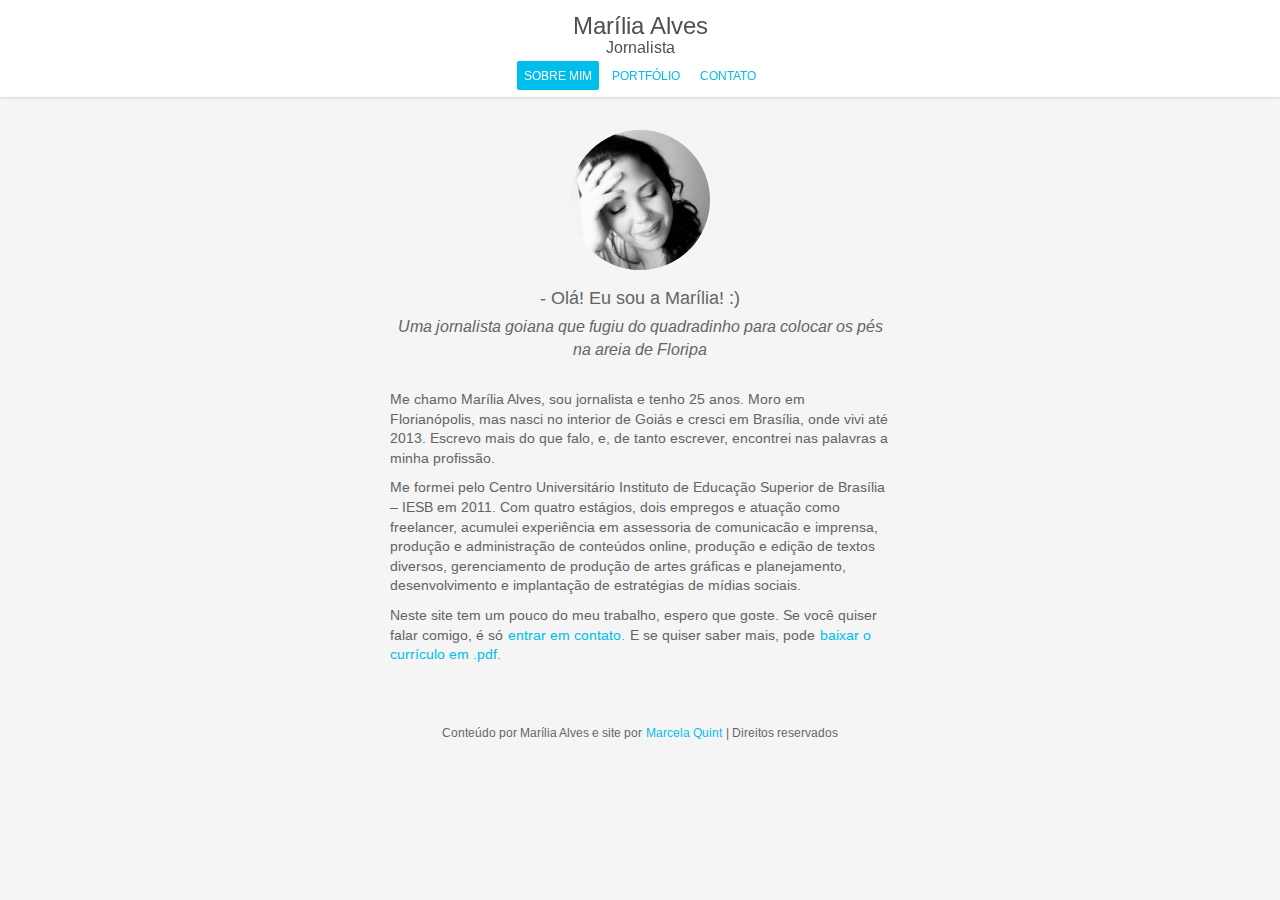
==== index.html @ 18a03ed5 "Another journalist is trying to conquer the world" ====
<!DOCTYPE html>
<html lang="pt-br">
<head>
	<meta charset="utf-8"/>
	<title>Marília Alves - Jornalista</title>

	<!--[if lte IE 8]> 
	<script src="http://html5shiv.googlecode.com/svn/trunk/html5.js"></script>
	<![endif]-->

	<!-- Metas -->
	<meta name="viewport" content="width=device-width, initial-scale=1, user-scalable=no"/>
	<meta name="description" content="Site da jornalista freelancer Marília Alves, residente em Florianópolis, SC."/>
	<meta name="author" content="Marcela Quint"/>
	<meta name="rating" content="general"/>
	<meta name="revisit-after" content="1 month"/>

	<!-- CSS -->
	<link rel="stylesheet" media="screen" href="css/reset.css"/>
	<link rel="stylesheet" media="screen" href="css/style.css"/>

	<!-- Web Fonts -->
	<link href='http://fonts.googleapis.com/css?family=Arimo:400,700,400italic,700italic' rel='stylesheet' type='text/css'>
	<link href="//netdna.bootstrapcdn.com/font-awesome/4.0.3/css/font-awesome.css" rel="stylesheet">

	<!-- Fav and Devices icons -->
	<!-- Standart Favicon -->
	<link rel="shortcut icon" type="image/png" href="img/deviceIcons/favicon.png"/>
	<!-- For non-Retina iPhone, iPod Touch, and Android 2.1+ devices: -->
	<link rel="apple-touch-icon-precomposed" href="img/deviceIcons/apple-touch-icon-precomposed.png"/>
	<!-- For first- and second-generation iPad: -->
	<link rel="apple-touch-icon-precomposed" sizes="72x72" href="img/deviceIcons/apple-touch-icon-72x72-precomposed.png"/>
	<!-- For iPhone with high-resolution Retina display: -->
	<link rel="apple-touch-icon-precomposed" sizes="114x114" href="img/deviceIcons/apple-touch-icon-114x114-precomposed.png"/>
	<!-- For third-generation iPad with high-resolution Retina display: -->
	<link rel="apple-touch-icon-precomposed" sizes="144x144" href="img/deviceIcons/apple-touch-icon-144x144-precomposed.png"/>

	<!-- Facebook -->
	<meta property="og:site_name" content="Marília Alves - Jornalista"/>
	<meta property="og:url" content="http://lilaalves.com"/>
	<meta property="og:title" content="Jornalismo Freelancer"/>
	<meta property="og:description" content="Site da jornalista freelancer Marília Alves, residente em Florianópolis, SC."/>
	<meta property="og:type" content="website"/>
	<meta property="og:image" content="http://lilaalves.com/img/profile.png"/>

	<!-- Google Analytics -->
	<script type="text/javascript">
		var _gaq = _gaq || [];
		_gaq.push(['_setAccount', 'UA-xxxxxxx']);
		_gaq.push(['_setDomainName', 'aconchegolar.com.br']);
		_gaq.push(['_trackPageview']);

		(function() {
		var ga = document.createElement('script'); ga.type = 'text/javascript'; ga.async = true;
		ga.src = ('https:' == document.location.protocol ? 'https://ssl' : 'http://www') + '.google-analytics.com/ga.js';
		var s = document.getElementsByTagName('script')[0]; s.parentNode.insertBefore(ga, s);
		})();
	</script>
</head>
<body>
	<section class="main">
		<header class="mainHeader">
			<h1>Marília Alves</h1>
			<h2>Jornalista</h2>
			<nav>
				<!-- <a>Blog</a> -->
				<a class="active">Sobre mim</a>
				<a href="portfolio.html">Portfólio</a>
				<a href="contact.html">Contato</a>
			</nav>
		</header>
		<div class="wrapper">
			<section class="content about">
				<img src="img/lilaalves.jpg">
				<h3> - Olá! Eu sou a Marília! :)</h3>
				<h4>Uma jornalista goiana que fugiu do quadradinho para colocar os pés na areia de Floripa</h4>
				<p>Me chamo Marília Alves, sou jornalista e tenho 25 anos. Moro em Florianópolis, mas nasci no interior de Goiás e cresci em Brasília, onde vivi até 2013. Escrevo mais do que falo, e, de tanto escrever, encontrei nas palavras a minha profissão.</p>
				<p>Me formei pelo Centro Universitário Instituto de Educação Superior de Brasília – IESB em 2011. Com quatro estágios, dois empregos e atuação como freelancer, acumulei experiência em assessoria de comunicacão e imprensa, produção e administração de conteúdos online, produção e edição de textos diversos, gerenciamento de produção de artes gráficas e planejamento, desenvolvimento e implantação de estratégias de mídias sociais.</p>
				<p>Neste site tem um pouco do meu trabalho, espero que goste. Se você quiser falar comigo, é só <a href="contato.html">entrar em contato.</a> E se quiser saber mais, pode <a href="files/cv_marilia_alves.pdf">baixar o currículo em .pdf.</a></p>
			</section><!-- end of .content -->
			<footer>
			<p>Conteúdo por Marília Alves e site por 
			<a target="_blank" href="http://marcelaquint.com/">Marcela Quint</a>
			| Direitos reservados
			</footer>
		</section>
	<div><!-- end of .wrapper -->
	<!-- Scripts -->
	<script type="text/javascript" src="http://bitbucket.org/mckamey/cssuseragent/raw/tip/cssua.min.js"></script>
	<script type="text/javascript" src="https://ajax.googleapis.com/ajax/libs/jquery/2.0.3/jquery.min.js"></script>
</body>
</html>
---- css/style.css ----
/********************************************/
/* General */
/********************************************/
body {
	font-family: 'Arimo', sans-serif;
	font-size: 10px;
	color: rgba(100,100,100, 1);
	background: rgba(245, 245, 245, 1);
	transition: color 0.1s ease-in-out, background 0.3s ease-in-out;
}


.main {
	position: relative;
	min-width: 320px;
}


.wrapper {	
	max-width: 520px;
	margin: 0 auto;
	top: 130px;
	position: relative;
	padding: 0 10px; 	
}

a {
	color: rgba(0,190,235,1);
	padding: 1px;
	border-radius: 2px;
	background: transparent;	
}

a:hover {
	background-color: rgba(0,190,235,1);
	color: rgba(255,255,255,1);
}
/********************************************/
/* mainHeader */
/********************************************/
.mainHeader {
	position: fixed;
	top: 0;
	right: 0;
	left: 0;
	padding: 15px 10px;
	background-color: rgba(255,255,255, 0.95);
	box-shadow: 0px 1px 2px rgba(0,0,0, 0.15);
	min-width: 320px;
	z-index: 10;
	text-align: center;

}

h1 {
	font-size: 2.4em;
	color: rgba(80,80,80, 1);
	font-weight: normal;
}

h2 {
	font-size: 1.6em;
	color: rgba(80,80,80, 1);
	font-weight: normal;
	margin-bottom: 15px;
}

nav a {
	text-transform: uppercase;
	padding: 7px;
	font-size: 1.2em;
	color: rgba(0,190,235,1);
	border-radius: 2px;
	background: transparent;	
	margin-right: 3px;
	transition: color 0.1s ease-in-out, background 0.3s ease-in-out;
}

nav a:last-child {margin-right: 0;}

nav a:hover {
	background-color: rgba(0,190,235,1);
	color: rgba(255,255,255,1);
}

nav a.active {
	background-color: rgba(0,190,235,1);
	color: rgba(255,255,255,1);
}

h3 {
	font-size: 1.8em;
	font-weight: normal;
	margin-bottom: 5px;
	text-align: center;
	line-height: 1.4em;
}

h4 {
	font-size: 1.6em;
	font-weight: normal;
	margin-bottom: 30px;
	font-style: italic;
	text-align: center;
	line-height: 1.4em;
}

/********************************************/
/* content */
/********************************************/
/* about */
.content {margin-bottom: 60px;}

p {
	font-size: 1.4em;
	margin-bottom: 10px;
	line-height: 1.4em;
}

.about img { 
	width: 140px;
	height: 140px;
	margin-bottom: 15px;
	border-radius: 70px;
    display: block;
    margin-left: auto;
    margin-right: auto;
}


.about p:last-child {
	margin-bottom: 0;
}

/* contact */
.contact {text-align: center;}

.field {
	margin-bottom: 15px;
}

label {
	display: block;
	text-align:left;
	text-transform: uppercase;
	font-size: 1.2em;
	margin-bottom: 5px;
	}

input.text,
textarea {
	border: solid 1px rgba(80,80,80, 1);
	padding: 7px 10px;
	font-size: 1em;
	width: 100%;
	border-radius: 2px;
	background: rgba(252,252,252,1);

}

input.text:hover,
textarea:hover {
	background: rgba(255,255,255,1);
	border: solid 1px rgba(50,50,50, 1);
}

input.text:focus,
textarea:focus {
	background: rgba(255,255,255,1);
	border: solid 1px rgba(20,20,20, 1);
	box-shadow: 0 1px 1px rgba(20,20,20, 0.2);
}

input.text.placeholder,
textarea.placeholder {
    color: rgba(50,50,50,1);
    text-transform: uppercase;
 	font-family: 'Arimo', sans-serif;
	font-size: 1.2em;
}

textarea {height: 90px;}

input.submit {
	width: 100%;
    padding: 10px;
    cursor: pointer;
    text-transform: uppercase;
    color: rgba(255,255,255,1);
	background: rgba(0,190,235,1);
	font-size: 1.4em;
	border-radius: 3px;
	border: none;
}

input.submit:hover {
	box-shadow: 0 1px 0 rgba(60,140,185,1);
	border: solid 1px rgba(60,140,185,1);
	padding: 9px;
}

input.submit:active {
	border: solid 1px rgba(60,140,185,1);
	box-shadow: none;
	margin-top: -1px;
	padding: 9px;
}

/* footer */
footer p {
	font-size: 1.2em;
	padding-bottom: 10px;
	text-align: center;
}

/********************************************/
/* Everybody has Media Queries :) */
/********************************************/

/********************************************/
/* .768px (iPad and more) */
/********************************************/
@media (min-width: 768px) {
	
}
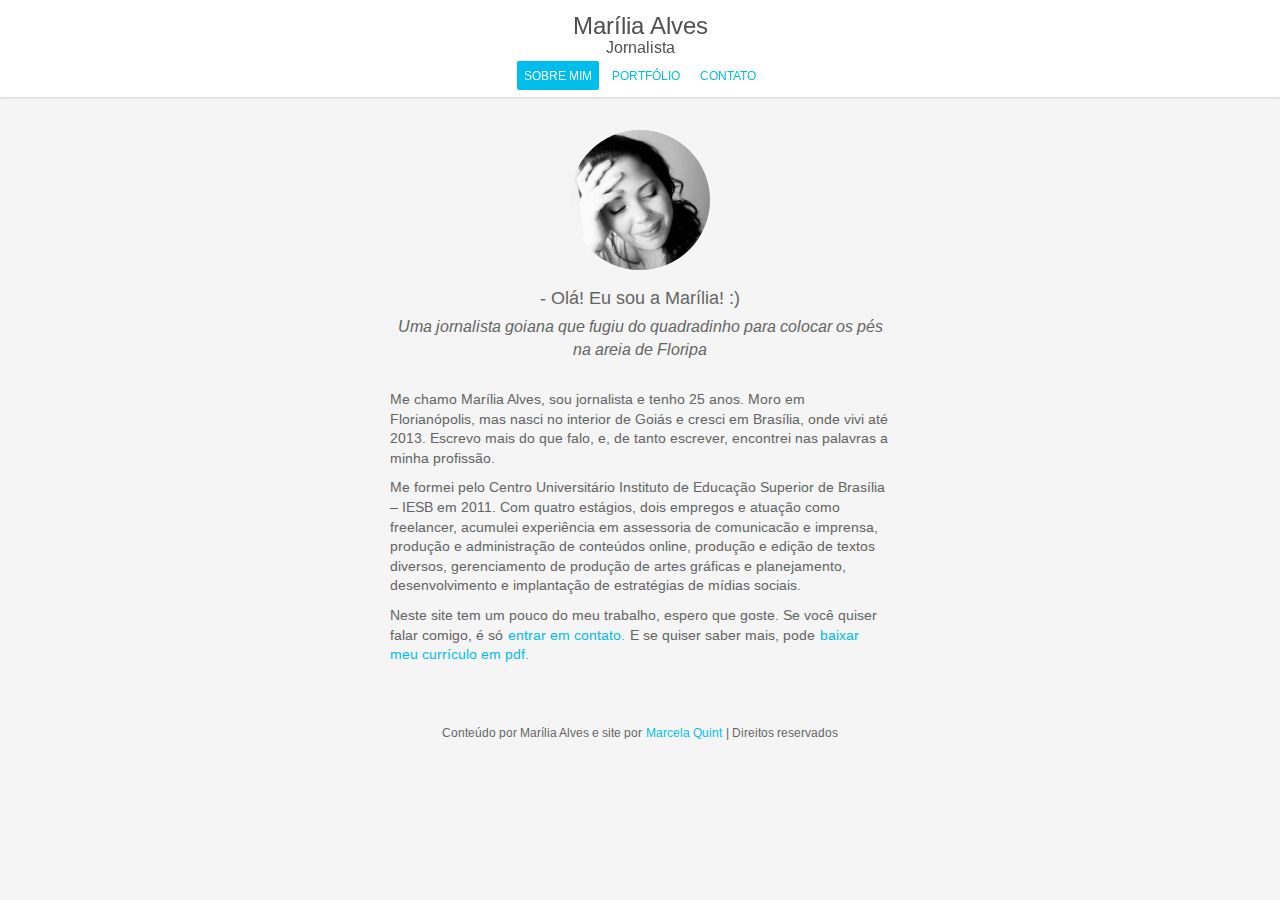
==== commit 7acf953d: "SEO + jobs" ====
--- a/index.html
+++ b/index.html
@@ -2,18 +2,26 @@
 <html lang="pt-br">
 <head>
 	<meta charset="utf-8"/>
-	<title>Marília Alves - Jornalista</title>
+	<title>Marilia Alves - Jornalismo e Assessoria</title>
 
 	<!--[if lte IE 8]> 
 	<script src="http://html5shiv.googlecode.com/svn/trunk/html5.js"></script>
 	<![endif]-->
 
-	<!-- Metas -->
-	<meta name="viewport" content="width=device-width, initial-scale=1, user-scalable=no"/>
-	<meta name="description" content="Site da jornalista freelancer Marília Alves, residente em Florianópolis, SC."/>
-	<meta name="author" content="Marcela Quint"/>
-	<meta name="rating" content="general"/>
-	<meta name="revisit-after" content="1 month"/>
+	<!-- Basic SEO -->
+	<meta name="language" content="pt-br" />
+	<meta name="description" content="Portfólio online de Marilia Alves, jornalista e assessora em Florianópolis - SC." />
+	<meta name="keywords" content="jornalismo florianópolis, jornalista florianópolis, jornalismo floripa, assessoria de comunicação floripa, assessoria de comunicação florianópolis, redator freelancer floripa, assessoria floripa, social media floripa, social media freelancer" />
+	<meta name="author" content="Marcela Quint, Marilia Alves" /> 
+	<meta name="classification" content="Internet" /> 
+	<meta name="rating" content="general" /> 
+	<meta name="copyright" content="Marilia Alves" /> 
+	<meta name="doc-rights" content="Public" /> 
+	<meta name="geo.region" content="br"/> 
+	<meta name="geo.placename" content="Country" /> 
+	<meta name="distribution" content="Local" /> 
+	<meta name="revisit-after" content="1 month" />	 
+	<link rel="canonical" href="http://lilaalves.com/" /> 
 
 	<!-- CSS -->
 	<link rel="stylesheet" media="screen" href="css/reset.css"/>
@@ -21,11 +29,11 @@
 
 	<!-- Web Fonts -->
 	<link href='http://fonts.googleapis.com/css?family=Arimo:400,700,400italic,700italic' rel='stylesheet' type='text/css'>
-	<link href="//netdna.bootstrapcdn.com/font-awesome/4.0.3/css/font-awesome.css" rel="stylesheet">
+	<link href="http://netdna.bootstrapcdn.com/font-awesome/4.0.3/css/font-awesome.css" rel="stylesheet">
 
 	<!-- Fav and Devices icons -->
 	<!-- Standart Favicon -->
-	<link rel="shortcut icon" type="image/png" href="img/deviceIcons/favicon.png"/>
+	<link rel="shortcut icon" type="image/png" href="img/favicon.png"/>
 	<!-- For non-Retina iPhone, iPod Touch, and Android 2.1+ devices: -->
 	<link rel="apple-touch-icon-precomposed" href="img/deviceIcons/apple-touch-icon-precomposed.png"/>
 	<!-- For first- and second-generation iPad: -->
@@ -36,25 +44,26 @@
 	<link rel="apple-touch-icon-precomposed" sizes="144x144" href="img/deviceIcons/apple-touch-icon-144x144-precomposed.png"/>
 
 	<!-- Facebook -->
-	<meta property="og:site_name" content="Marília Alves - Jornalista"/>
+	<meta property="og:site_name" content="Marilia Alves - Jornalismo e Assessoria"/>
 	<meta property="og:url" content="http://lilaalves.com"/>
-	<meta property="og:title" content="Jornalismo Freelancer"/>
-	<meta property="og:description" content="Site da jornalista freelancer Marília Alves, residente em Florianópolis, SC."/>
+	<meta property="og:title" content="Marilia Alves - Jornalismo e Assessoria"/>
+	<meta property="og:description" content="Portfólio online de Marilia Alves, jornalista e assessora em Florianópolis - SC."/>
 	<meta property="og:type" content="website"/>
 	<meta property="og:image" content="http://lilaalves.com/img/profile.png"/>
 
 	<!-- Google Analytics -->
 	<script type="text/javascript">
-		var _gaq = _gaq || [];
-		_gaq.push(['_setAccount', 'UA-xxxxxxx']);
-		_gaq.push(['_setDomainName', 'aconchegolar.com.br']);
-		_gaq.push(['_trackPageview']);
-
-		(function() {
-		var ga = document.createElement('script'); ga.type = 'text/javascript'; ga.async = true;
-		ga.src = ('https:' == document.location.protocol ? 'https://ssl' : 'http://www') + '.google-analytics.com/ga.js';
-		var s = document.getElementsByTagName('script')[0]; s.parentNode.insertBefore(ga, s);
-		})();
+	
+	  var _gaq = _gaq || [];
+	  _gaq.push(['_setAccount', 'UA-47313820-1']);
+	  _gaq.push(['_trackPageview']);
+	
+	  (function() {
+	    var ga = document.createElement('script'); ga.type = 'text/javascript'; ga.async = true;
+	    ga.src = ('https:' == document.location.protocol ? 'https://ssl' : 'http://www') + '.google-analytics.com/ga.js';
+	    var s = document.getElementsByTagName('script')[0]; s.parentNode.insertBefore(ga, s);
+	  })();
+	
 	</script>
 </head>
 <body>
@@ -71,20 +80,20 @@
 		</header>
 		<div class="wrapper">
 			<section class="content about">
-				<img src="img/lilaalves.jpg">
+				<img src="img/lilaalves.jpg" alt="Marília Alves">
 				<h3> - Olá! Eu sou a Marília! :)</h3>
 				<h4>Uma jornalista goiana que fugiu do quadradinho para colocar os pés na areia de Floripa</h4>
 				<p>Me chamo Marília Alves, sou jornalista e tenho 25 anos. Moro em Florianópolis, mas nasci no interior de Goiás e cresci em Brasília, onde vivi até 2013. Escrevo mais do que falo, e, de tanto escrever, encontrei nas palavras a minha profissão.</p>
 				<p>Me formei pelo Centro Universitário Instituto de Educação Superior de Brasília – IESB em 2011. Com quatro estágios, dois empregos e atuação como freelancer, acumulei experiência em assessoria de comunicacão e imprensa, produção e administração de conteúdos online, produção e edição de textos diversos, gerenciamento de produção de artes gráficas e planejamento, desenvolvimento e implantação de estratégias de mídias sociais.</p>
-				<p>Neste site tem um pouco do meu trabalho, espero que goste. Se você quiser falar comigo, é só <a href="contato.html">entrar em contato.</a> E se quiser saber mais, pode <a href="files/cv_marilia_alves.pdf">baixar o currículo em .pdf.</a></p>
+				<p>Neste site tem um pouco do meu trabalho, espero que goste. Se você quiser falar comigo, é só <a href="contact.html">entrar em contato.</a> E se quiser saber mais, pode <a href="files/cv_marilia_alves.pdf">baixar meu currículo em pdf.</a></p>
 			</section><!-- end of .content -->
 			<footer>
 			<p>Conteúdo por Marília Alves e site por 
 			<a target="_blank" href="http://marcelaquint.com/">Marcela Quint</a>
 			| Direitos reservados
 			</footer>
-		</section>
-	<div><!-- end of .wrapper -->
+		</div><!-- end of .wrapper -->
+	</section><!-- end of .main -->	
 	<!-- Scripts -->
 	<script type="text/javascript" src="http://bitbucket.org/mckamey/cssuseragent/raw/tip/cssua.min.js"></script>
 	<script type="text/javascript" src="https://ajax.googleapis.com/ajax/libs/jquery/2.0.3/jquery.min.js"></script>
--- a/css/style.css
+++ b/css/style.css
@@ -6,7 +6,6 @@
 	font-size: 10px;
 	color: rgba(100,100,100, 1);
 	background: rgba(245, 245, 245, 1);
-	transition: color 0.1s ease-in-out, background 0.3s ease-in-out;
 }
 
 
@@ -28,7 +27,8 @@
 	color: rgba(0,190,235,1);
 	padding: 1px;
 	border-radius: 2px;
-	background: transparent;	
+	background-color: transparent;	
+	transition: all 0.2s ease-in-out;	
 }
 
 a:hover {
@@ -38,6 +38,10 @@
 /********************************************/
 /* mainHeader */
 /********************************************/
+.feedback .mainHeader {
+	padding-top: 40px;
+}
+
 .mainHeader {
 	position: fixed;
 	top: 0;
@@ -49,7 +53,6 @@
 	min-width: 320px;
 	z-index: 10;
 	text-align: center;
-
 }
 
 h1 {
@@ -108,7 +111,6 @@
 /********************************************/
 /* content */
 /********************************************/
-/* about */
 .content {margin-bottom: 60px;}
 
 p {
@@ -117,6 +119,7 @@
 	line-height: 1.4em;
 }
 
+/* about */
 .about img { 
 	width: 140px;
 	height: 140px;
@@ -135,9 +138,21 @@
 /* contact */
 .contact {text-align: center;}
 
-.field {
-	margin-bottom: 15px;
-}
+.contact li {
+	list-style: none;
+	font-size: 1.4em;
+	line-height: 1.4em;
+}
+
+.contact i {
+	font-size: 16px;
+	padding-right: 5px;
+	}
+
+.contact ul {margin-bottom: 15px;}
+
+/* form */
+.field {margin-bottom: 15px;}
 
 label {
 	display: block;
@@ -146,6 +161,10 @@
 	font-size: 1.2em;
 	margin-bottom: 5px;
 	}
+	
+::-webkit-input-placeholder {color:rgba(80,80,80, 1);}
+::-moz-placeholder {color:rgba(80,80,80, 1);}
+:-ms-input-placeholder {color:rgba(80,80,80, 1);}
 
 input.text,
 textarea {
@@ -155,28 +174,24 @@
 	width: 100%;
 	border-radius: 2px;
 	background: rgba(252,252,252,1);
-
+	font-family: 'Arimo', sans-serif;
+	font-size: 1.2em;
+	color: rgba(30,30,30, 1);
+	transition: all 0.3s ease-in-out;	
+	
 }
 
 input.text:hover,
 textarea:hover {
 	background: rgba(255,255,255,1);
-	border: solid 1px rgba(50,50,50, 1);
+	border: solid 1px rgba(20,20,20, 1);
 }
 
 input.text:focus,
 textarea:focus {
 	background: rgba(255,255,255,1);
-	border: solid 1px rgba(20,20,20, 1);
-	box-shadow: 0 1px 1px rgba(20,20,20, 0.2);
-}
-
-input.text.placeholder,
-textarea.placeholder {
-    color: rgba(50,50,50,1);
-    text-transform: uppercase;
- 	font-family: 'Arimo', sans-serif;
-	font-size: 1.2em;
+	border: solid 1px rgba(0,0,0, 1);
+	box-shadow: 0 1px 2px rgba(20,20,20, 0.3);
 }
 
 textarea {height: 90px;}
@@ -189,21 +204,98 @@
     color: rgba(255,255,255,1);
 	background: rgba(0,190,235,1);
 	font-size: 1.4em;
+	border: none;
+    -webkit-appearance: none;
+    -webkit-border-radius:2px; 
+    border-radius:2px;	
+}
+
+input.submit:hover {
+	box-shadow: 0 3px 0 rgba(60,140,185,1);
+}
+
+input.submit:active {
+	box-shadow: none;
+	margin-top: 1px;
+	margin-bottom: -1px;
+	box-shadow: 0 -1px 0 rgba(60,140,185,1);	
+}
+
+/* portfolio */
+.portfolio h4 {
+	margin-bottom: 0px;
+	text-transform: uppercase;
+}
+	
+.portfolio .sample {
+	position:relative;
+	margin: 0 auto 15px;
+	width: 220px;
+}
+
+.portfolio .sample a {
+	background: rgba(255,255,255,1);
+	width: 220px;
+	height: 220px;
+	border-radius: 110px;
+    text-indent: -99999px;
+    overflow: hidden;
+    display: block;
+   	border: solid 3px rgba(255,255,255,0);
+}
+
+.portfolio .sample:hover a {
+	border: solid 3px rgba(255,255,255,1);
+	box-shadow: 0 1px 1px rgba(0,0,0,0.2);
+}
+
+.portfolio .social a.internacional {
+	background: url("../img/lilaalves-social-internacional.png") -80px -100px;
+}
+
+.portfolio .social a.secti {background: url("../img/lilaalves-social-secti.png") 425px -200px;}
+.portfolio .social a.gabinet {background: url("../img/lilaalves-social-gabinet.png") -290px -990px;}
+.portfolio .assessoriac a.planetario {background: url("../img/lilaalves-assessoria-c-planetario.jpg") -50px 400px;}
+.portfolio .assessoriac a.wcit {background: url("../img/lilaalves-assessoria-c-wcit.jpg") -50px -200px;}
+.portfolio .assessoriai a.planetario {background: url("../img/lilaalves-assessoria-i-planetario.jpg") -200px -100px;}
+.portfolio .text a.contas {background: url("../img/lilaalves-texto-contas.jpg") 0 0;}
+.portfolio .text a.flyerNotaLegal {background: url("../img/lilaalves-texto-flyer-notalegal.jpg") -125px -2px;}
+.portfolio .text a.panfletoNotaLegal {background: url("../img/lilaalves-texto-panfleto-notalegal.jpg") -300px -300px;}
+.portfolio .multimedia a.coordenadoriaASCOM {background: url("../img/lilaalves-multimedia.png") -215px -45px;}
+.portfolio .sites a.gpax {background: url("../img/lilaalves-sites-gpax.png") -505px -170px;}
+.portfolio .sites a.aconchego {background: url("../img/lilaalves-sites-aconchego.png") -543px -55px;}
+
+.portfolio .sample span {
+	background: #909090;
+	color: white;
+	padding: 4px 4px 4px 8px;
+	text-transform: uppercase;
 	border-radius: 3px;
-	border: none;
-}
-
-input.submit:hover {
-	box-shadow: 0 1px 0 rgba(60,140,185,1);
-	border: solid 1px rgba(60,140,185,1);
-	padding: 9px;
-}
-
-input.submit:active {
-	border: solid 1px rgba(60,140,185,1);
-	box-shadow: none;
-	margin-top: -1px;
-	padding: 9px;
+	position: absolute;
+	bottom: 60px;
+	left: -3px;
+	font-size: 0.9em;
+	transition: background-color 0.1s ease-in-out;	
+}
+
+.portfolio .sample:hover span {
+	background: rgba(0,190,235,1);
+	}
+
+.portfolio .work {margin-bottom: 45px;}
+.portfolio .work:last-child {margin-bottom: 0;}
+
+/* feedback */
+span.feedback {
+	position: fixed;
+	top: 0;
+	padding: 7px;
+	text-align: center;
+	background-color: rgba(0,190,235,1);
+	color: rgba(255,255,255,1);
+	z-index: 100;
+	font-size: 1.2em;
+	width: 100%;
 }
 
 /* footer */
@@ -211,6 +303,7 @@
 	font-size: 1.2em;
 	padding-bottom: 10px;
 	text-align: center;
+	
 }
 
 /********************************************/
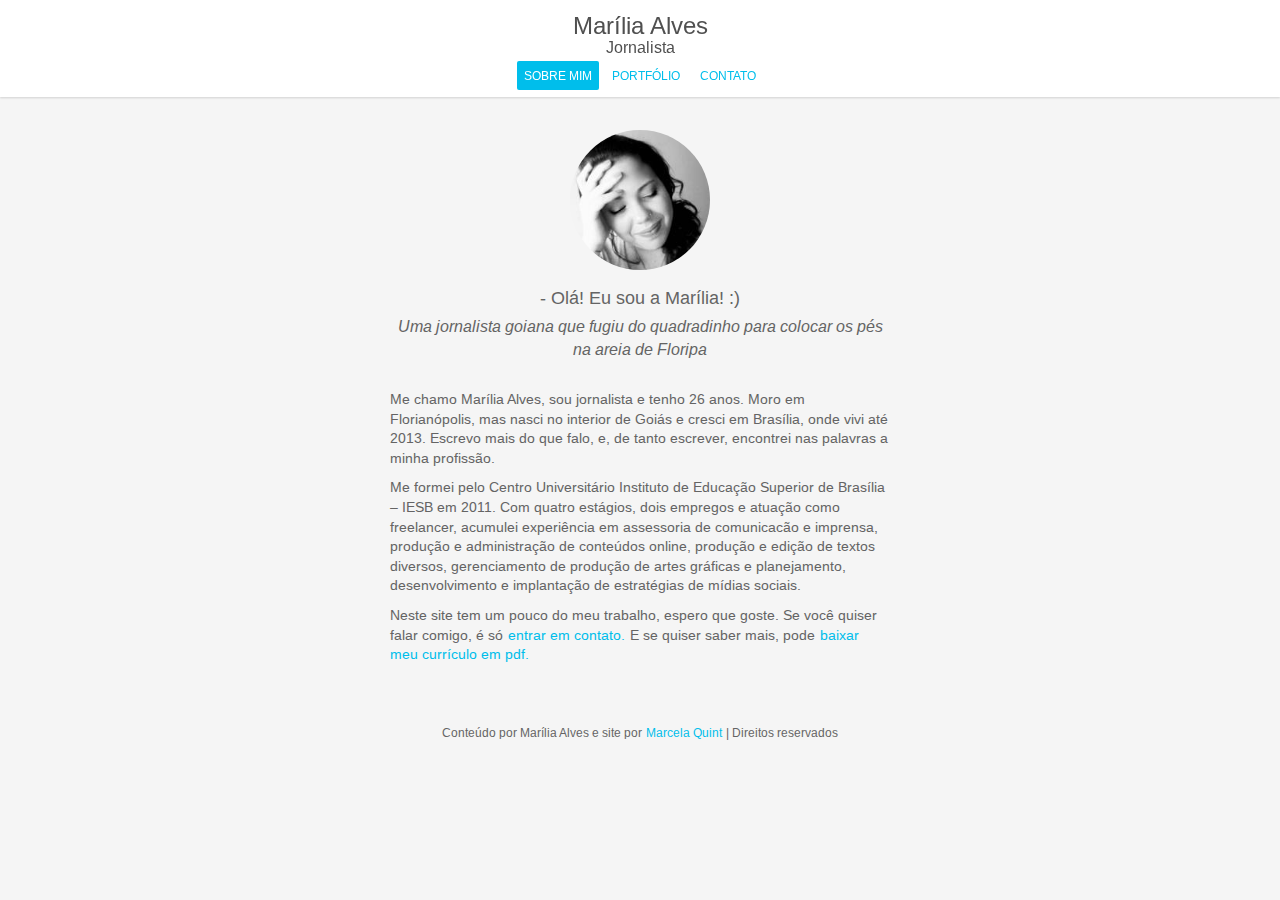
==== commit 6fd3e29e: "Updating new work" ====
--- a/index.html
+++ b/index.html
@@ -9,9 +9,10 @@
 	<![endif]-->
 
 	<!-- Basic SEO -->
+	<meta name="viewport" content="width=device-width, initial-scale=1, user-scalable=no"/>
 	<meta name="language" content="pt-br" />
-	<meta name="description" content="Portfólio online de Marilia Alves, jornalista e assessora em Florianópolis - SC." />
-	<meta name="keywords" content="jornalismo florianópolis, jornalista florianópolis, jornalismo floripa, assessoria de comunicação floripa, assessoria de comunicação florianópolis, redator freelancer floripa, assessoria floripa, social media floripa, social media freelancer" />
+	<meta name="description" content="Portfólio online de Marilia Alves, jornalista freelancer e assessora em Florianópolis - SC." />
+	<meta name="keywords" content="redator freelancer floripa, jornalista freelancer floripa, assessoria de comunicação floripa, jornalista florianópolis, jornalismo floripa, social media floripa, social media freelancer floripa" />
 	<meta name="author" content="Marcela Quint, Marilia Alves" /> 
 	<meta name="classification" content="Internet" /> 
 	<meta name="rating" content="general" /> 
@@ -47,7 +48,7 @@
 	<meta property="og:site_name" content="Marilia Alves - Jornalismo e Assessoria"/>
 	<meta property="og:url" content="http://lilaalves.com"/>
 	<meta property="og:title" content="Marilia Alves - Jornalismo e Assessoria"/>
-	<meta property="og:description" content="Portfólio online de Marilia Alves, jornalista e assessora em Florianópolis - SC."/>
+	<meta property="og:description" content="Portfólio online de Marilia Alves, jornalista freelancer e assessora em Florianópolis - SC."/>
 	<meta property="og:type" content="website"/>
 	<meta property="og:image" content="http://lilaalves.com/img/profile.png"/>
 
@@ -83,7 +84,7 @@
 				<img src="img/lilaalves.jpg" alt="Marília Alves">
 				<h3> - Olá! Eu sou a Marília! :)</h3>
 				<h4>Uma jornalista goiana que fugiu do quadradinho para colocar os pés na areia de Floripa</h4>
-				<p>Me chamo Marília Alves, sou jornalista e tenho 25 anos. Moro em Florianópolis, mas nasci no interior de Goiás e cresci em Brasília, onde vivi até 2013. Escrevo mais do que falo, e, de tanto escrever, encontrei nas palavras a minha profissão.</p>
+				<p>Me chamo Marília Alves, sou jornalista e tenho 26 anos. Moro em Florianópolis, mas nasci no interior de Goiás e cresci em Brasília, onde vivi até 2013. Escrevo mais do que falo, e, de tanto escrever, encontrei nas palavras a minha profissão.</p>
 				<p>Me formei pelo Centro Universitário Instituto de Educação Superior de Brasília – IESB em 2011. Com quatro estágios, dois empregos e atuação como freelancer, acumulei experiência em assessoria de comunicacão e imprensa, produção e administração de conteúdos online, produção e edição de textos diversos, gerenciamento de produção de artes gráficas e planejamento, desenvolvimento e implantação de estratégias de mídias sociais.</p>
 				<p>Neste site tem um pouco do meu trabalho, espero que goste. Se você quiser falar comigo, é só <a href="contact.html">entrar em contato.</a> E se quiser saber mais, pode <a href="files/cv_marilia_alves.pdf">baixar meu currículo em pdf.</a></p>
 			</section><!-- end of .content -->
--- a/css/style.css
+++ b/css/style.css
@@ -10,11 +10,86 @@
 
 
 .main {
+	min-width: 320px;
 	position: relative;
+}
+
+a {
+	color: rgba(0,190,235,1);
+	padding: 1px;
+	border-radius: 2px;
+	background-color: transparent;	
+	transition: all 0.2s ease-in-out;	
+}
+
+a:hover {
+	background-color: rgba(0,190,235,1);
+	color: rgba(255,255,255,1);
+}
+/********************************************/
+/* mainHeader */
+/********************************************/
+.feedback .mainHeader {
+	padding-top: 40px;
+}
+
+.mainHeader {
+	position: fixed;
+	top: 0;
+	left: 0;
+	right: 0;
+	padding: 15px 10px;
+	background-color: rgba(255,255,255, 0.95);
+	box-shadow: 0px 1px 2px rgba(0,0,0, 0.15);
+	z-index: 10;
 	min-width: 320px;
 }
 
-
+.mainHeader h1 {
+	font-size: 2.4em;
+	color: rgba(80,80,80, 1);
+	font-weight: normal;
+	text-align: center;	
+}
+
+.mainHeader h2 {
+	font-size: 1.6em;
+	color: rgba(80,80,80, 1);
+	font-weight: normal;
+	margin-bottom: 15px;
+	text-align: center;	
+}
+
+.mainHeader nav {
+	text-align: center;
+}
+
+.mainHeader nav a {
+	text-transform: uppercase;
+	padding: 7px;
+	font-size: 1.2em;
+	color: rgba(0,190,235,1);
+	border-radius: 2px;
+	background: transparent;	
+	margin-right: 3px;
+	transition: color 0.1s ease-in-out, background 0.3s ease-in-out;
+}
+
+.mainHeader nav a:last-child {margin-right: 0;}
+
+.mainHeader nav a:hover {
+	background-color: rgba(0,190,235,1);
+	color: rgba(255,255,255,1);
+}
+
+.mainHeader nav a.active {
+	background-color: rgba(0,190,235,1);
+	color: rgba(255,255,255,1);
+}
+
+/********************************************/
+/* content */
+/********************************************/
 .wrapper {	
 	max-width: 520px;
 	margin: 0 auto;
@@ -23,74 +98,6 @@
 	padding: 0 10px; 	
 }
 
-a {
-	color: rgba(0,190,235,1);
-	padding: 1px;
-	border-radius: 2px;
-	background-color: transparent;	
-	transition: all 0.2s ease-in-out;	
-}
-
-a:hover {
-	background-color: rgba(0,190,235,1);
-	color: rgba(255,255,255,1);
-}
-/********************************************/
-/* mainHeader */
-/********************************************/
-.feedback .mainHeader {
-	padding-top: 40px;
-}
-
-.mainHeader {
-	position: fixed;
-	top: 0;
-	right: 0;
-	left: 0;
-	padding: 15px 10px;
-	background-color: rgba(255,255,255, 0.95);
-	box-shadow: 0px 1px 2px rgba(0,0,0, 0.15);
-	min-width: 320px;
-	z-index: 10;
-	text-align: center;
-}
-
-h1 {
-	font-size: 2.4em;
-	color: rgba(80,80,80, 1);
-	font-weight: normal;
-}
-
-h2 {
-	font-size: 1.6em;
-	color: rgba(80,80,80, 1);
-	font-weight: normal;
-	margin-bottom: 15px;
-}
-
-nav a {
-	text-transform: uppercase;
-	padding: 7px;
-	font-size: 1.2em;
-	color: rgba(0,190,235,1);
-	border-radius: 2px;
-	background: transparent;	
-	margin-right: 3px;
-	transition: color 0.1s ease-in-out, background 0.3s ease-in-out;
-}
-
-nav a:last-child {margin-right: 0;}
-
-nav a:hover {
-	background-color: rgba(0,190,235,1);
-	color: rgba(255,255,255,1);
-}
-
-nav a.active {
-	background-color: rgba(0,190,235,1);
-	color: rgba(255,255,255,1);
-}
-
 h3 {
 	font-size: 1.8em;
 	font-weight: normal;
@@ -108,9 +115,6 @@
 	line-height: 1.4em;
 }
 
-/********************************************/
-/* content */
-/********************************************/
 .content {margin-bottom: 60px;}
 
 p {
@@ -207,7 +211,7 @@
 	border: none;
     -webkit-appearance: none;
     -webkit-border-radius:2px; 
-    border-radius:2px;	
+    border-radius:2px;
 }
 
 input.submit:hover {
@@ -218,7 +222,7 @@
 	box-shadow: none;
 	margin-top: 1px;
 	margin-bottom: -1px;
-	box-shadow: 0 -1px 0 rgba(60,140,185,1);	
+	box-shadow: 0 -1px 0 rgba(60,140,185,1);		
 }
 
 /* portfolio */
@@ -249,10 +253,9 @@
 	box-shadow: 0 1px 1px rgba(0,0,0,0.2);
 }
 
-.portfolio .social a.internacional {
-	background: url("../img/lilaalves-social-internacional.png") -80px -100px;
-}
-
+.portfolio .social a.innbativel {background: url("../img/lilaalves-social-innbativel.png") -810px -850px;}
+.portfolio .social a.aerochimps {background: url("../img/lilaalves-social-aerochimps.png") -810px -965px;}
+.portfolio .social a.internacional {background: url("../img/lilaalves-social-internacional.png") -80px -100px;}
 .portfolio .social a.secti {background: url("../img/lilaalves-social-secti.png") 425px -200px;}
 .portfolio .social a.gabinet {background: url("../img/lilaalves-social-gabinet.png") -290px -990px;}
 .portfolio .assessoriac a.planetario {background: url("../img/lilaalves-assessoria-c-planetario.jpg") -50px 400px;}
@@ -262,6 +265,7 @@
 .portfolio .text a.flyerNotaLegal {background: url("../img/lilaalves-texto-flyer-notalegal.jpg") -125px -2px;}
 .portfolio .text a.panfletoNotaLegal {background: url("../img/lilaalves-texto-panfleto-notalegal.jpg") -300px -300px;}
 .portfolio .multimedia a.coordenadoriaASCOM {background: url("../img/lilaalves-multimedia.png") -215px -45px;}
+.portfolio .sites a.aerochimps {background: url("../img/lilaalves-sites-aerochimps.png") -1095px -990px;}
 .portfolio .sites a.gpax {background: url("../img/lilaalves-sites-gpax.png") -505px -170px;}
 .portfolio .sites a.aconchego {background: url("../img/lilaalves-sites-aconchego.png") -543px -55px;}
 
